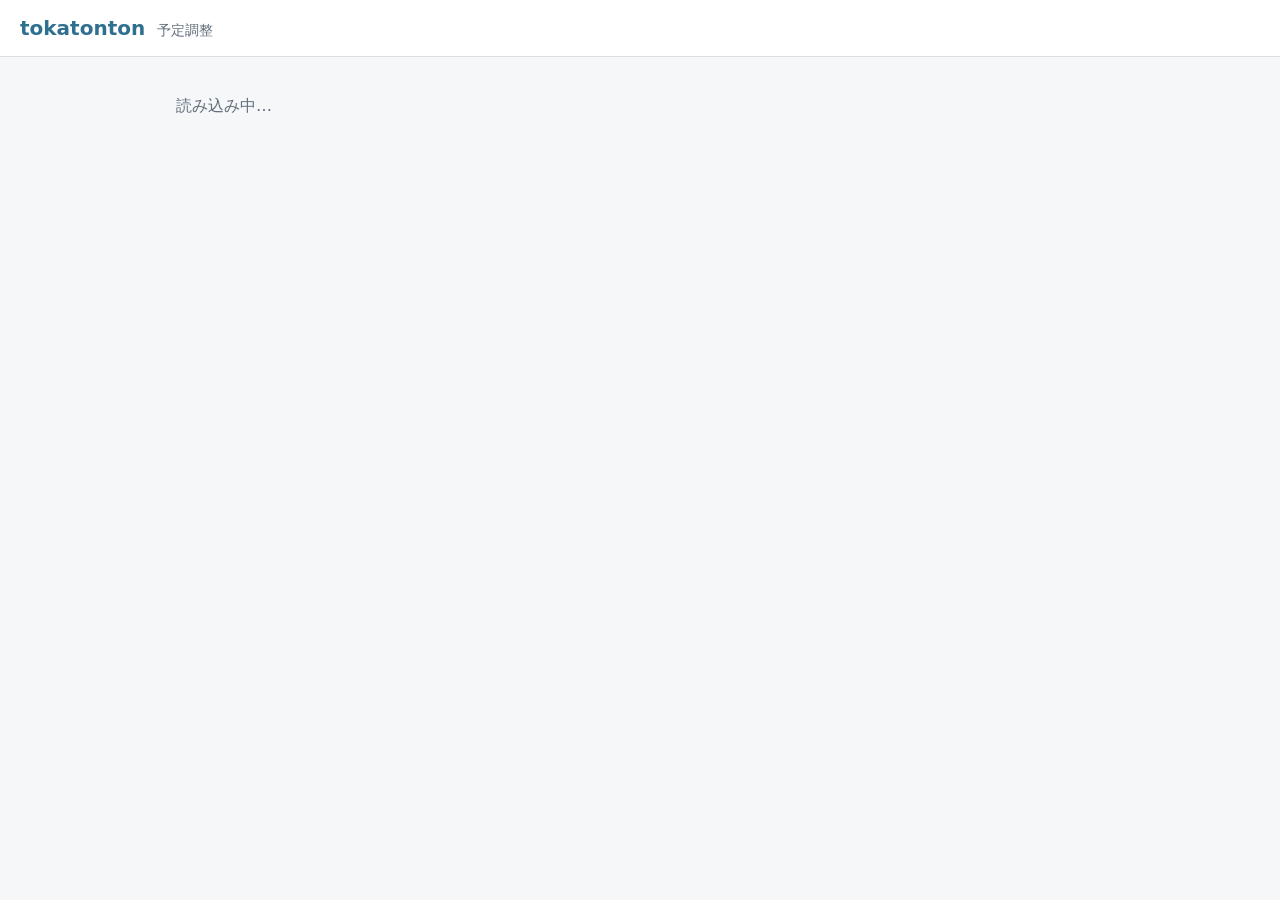
==== docs/event.html @ 14d239d1 "イベント画面（集計表・回答・幹事メニュー）を追加 Co-Authored-By: Claude Opus 5.5 <noreply@anthropic.com> Claude-Session: htt" ====
<!DOCTYPE html>
<html lang="ja">
<head>
  <meta charset="UTF-8">
  <meta name="viewport" content="width=device-width, initial-scale=1">
  <meta name="referrer" content="no-referrer">
  <title>tokatonton - 予定調整</title>
  <link rel="stylesheet" href="css/style.css">
  <script type="module" src="js/event.js"></script>
</head>
<body>
  <header class="site-header">
    <a class="site-title" href="index.html">tokatonton</a>
    <span class="site-subtitle">予定調整</span>
  </header>

  <main class="container">
    <div id="message"></div>
    <p id="loading" class="loading">読み込み中…</p>

    <div id="event-view" hidden>
      <section class="card">
        <h1 id="event-title"></h1>
        <p id="event-description" class="description"></p>
        <p id="event-deadline" class="deadline"></p>
        <div id="decided-banner" class="decided-banner" hidden></div>
      </section>

      <section id="admin-menu" class="card card-admin" hidden>
        <h2>幹事メニュー</h2>
        <p class="hint">この画面は幹事用 URL で開いています。幹事用 URL は他の人に教えないでください。</p>
        <div class="url-row">
          <input id="share-url" type="text" readonly aria-label="参加者に送る URL">
          <button id="copy-share" class="btn" type="button">参加者用 URL をコピー</button>
        </div>
        <div class="actions actions-left">
          <a id="edit-link" class="btn">イベントを編集</a>
          <button id="delete-event" class="btn btn-danger" type="button">イベントを削除</button>
        </div>
        <p class="hint">集計表の「確定」ボタンで日程を確定できます。</p>
      </section>

      <section class="card">
        <div class="section-header">
          <h2>回答状況</h2>
          <button id="new-response" class="btn btn-primary" type="button">回答する</button>
        </div>
        <div class="table-scroll">
          <table id="summary-table" class="summary-table"></table>
        </div>
        <p class="hint legend">○ 参加できる　△ 未定・調整すれば可　× 参加できない　参加者の名前を押すと回答を修正できます</p>
      </section>

      <section id="response-section" class="card" hidden>
        <h2 id="response-title">回答する</h2>
        <form id="response-form" novalidate>
          <div class="field">
            <label for="response-name">お名前 <span class="required">必須</span></label>
            <input id="response-name" type="text" maxlength="100" required>
          </div>

          <div class="field">
            <label>候補日時ごとの都合</label>
            <div id="answer-list" class="answer-list"></div>
          </div>

          <div class="field">
            <label for="response-comment">コメント</label>
            <textarea id="response-comment" rows="2" maxlength="1000"></textarea>
          </div>

          <div id="response-error" class="field-error" role="alert"></div>

          <div class="actions">
            <button id="delete-response" class="btn btn-danger" type="button" hidden>この回答を削除</button>
            <button id="cancel-response" class="btn btn-secondary" type="button">キャンセル</button>
            <button id="save-response" class="btn btn-primary" type="submit">回答を保存</button>
          </div>
        </form>
      </section>

      <section id="comment-section" class="card" hidden>
        <h2>コメント</h2>
        <ul id="comment-list" class="comment-list"></ul>
      </section>
    </div>
  </main>
</body>
</html>
---- docs/css/style.css ----
/* tokatonton のスタイル */

:root {
  --color-text: #1f2933;
  --color-muted: #616e7c;
  --color-border: #d9dee3;
  --color-bg: #f5f7f9;
  --color-card: #ffffff;
  --color-primary: #2f6f8f;
  --color-primary-dark: #245a74;
  --color-danger: #b42318;
  --color-yes: #1e7a4c;
  --color-yes-bg: #e6f4ec;
  --color-maybe: #9a6b00;
  --color-maybe-bg: #fdf3d7;
  --color-no: #7b8794;
  --color-no-bg: #eef1f4;
  --color-best-bg: #f0f9f3;
  --color-decided-bg: #e5f0f7;
  --radius: 8px;
}

* {
  box-sizing: border-box;
}

body {
  margin: 0;
  font-family: system-ui, -apple-system, "Hiragino Sans", "Noto Sans JP", "Yu Gothic UI", sans-serif;
  line-height: 1.6;
  color: var(--color-text);
  background: var(--color-bg);
}

h1 {
  margin: 0 0 16px;
  font-size: 1.4rem;
}

h2 {
  margin: 0 0 12px;
  font-size: 1.1rem;
}

a {
  color: var(--color-primary);
}

[hidden] {
  display: none !important;
}

/* --- レイアウト --- */

.site-header {
  display: flex;
  align-items: baseline;
  gap: 12px;
  padding: 12px 20px;
  background: var(--color-card);
  border-bottom: 1px solid var(--color-border);
}

.site-title {
  font-size: 1.25rem;
  font-weight: 700;
  color: var(--color-primary);
  text-decoration: none;
}

.site-subtitle {
  font-size: 0.9rem;
  color: var(--color-muted);
}

.container {
  max-width: 960px;
  margin: 0 auto;
  padding: 20px 16px 60px;
}

.card {
  margin-bottom: 20px;
  padding: 20px;
  background: var(--color-card);
  border: 1px solid var(--color-border);
  border-radius: var(--radius);
}

.card-admin {
  border-color: #b9d3e1;
  background: #f7fbfd;
}

.section-header {
  display: flex;
  align-items: center;
  justify-content: space-between;
  gap: 12px;
  margin-bottom: 12px;
}

.section-header h2 {
  margin: 0;
}

/* --- フォーム --- */

.field {
  margin-bottom: 20px;
}

.field > label {
  display: block;
  margin-bottom: 6px;
  font-weight: 600;
}

.required {
  margin-left: 4px;
  padding: 1px 6px;
  font-size: 0.75rem;
  font-weight: 400;
  color: #fff;
  background: var(--color-danger);
  border-radius: 4px;
}

input[type="text"],
input[type="date"],
input[type="time"],
textarea {
  width: 100%;
  padding: 8px 10px;
  font: inherit;
  color: inherit;
  background: #fff;
  border: 1px solid var(--color-border);
  border-radius: 6px;
}

input[type="date"],
input[type="time"] {
  width: auto;
}

input:focus,
textarea:focus,
button:focus-visible,
a:focus-visible {
  outline: 2px solid var(--color-primary);
  outline-offset: 1px;
}

.hint {
  margin: 4px 0;
  font-size: 0.85rem;
  color: var(--color-muted);
}

.field-error {
  margin: 8px 0;
  color: var(--color-danger);
  font-size: 0.9rem;
}

.field-error:empty {
  display: none;
}

/* --- ボタン --- */

.btn {
  display: inline-block;
  padding: 8px 16px;
  font: inherit;
  font-size: 0.95rem;
  color: var(--color-text);
  text-decoration: none;
  white-space: nowrap;
  cursor: pointer;
  background: #fff;
  border: 1px solid var(--color-border);
  border-radius: 6px;
}

.btn:hover {
  background: var(--color-bg);
}

.btn:disabled {
  opacity: 0.5;
  cursor: not-allowed;
}

.btn-primary {
  color: #fff;
  background: var(--color-primary);
  border-color: var(--color-primary);
}

.btn-primary:hover {
  background: var(--color-primary-dark);
}

.btn-secondary {
  color: var(--color-muted);
}

.btn-danger {
  color: var(--color-danger);
  border-color: #f0c4c0;
}

.btn-danger:hover {
  background: #fdf0ef;
}

.btn-small {
  padding: 2px 10px;
  font-size: 0.85rem;
}

.btn-icon {
  width: 32px;
  height: 32px;
  padding: 0;
  font-size: 1.2rem;
  line-height: 1;
  cursor: pointer;
  background: transparent;
  border: none;
  border-radius: 50%;
}

.btn-icon:hover {
  background: var(--color-bg);
}

.btn-link {
  padding: 0;
  font: inherit;
  color: var(--color-primary);
  text-decoration: underline;
  cursor: pointer;
  background: none;
  border: none;
}

.btn-link:disabled {
  color: inherit;
  text-decoration: none;
  cursor: default;
}

.actions {
  display: flex;
  flex-wrap: wrap;
  justify-content: flex-end;
  gap: 8px;
  margin-top: 16px;
}

.actions-left {
  justify-content: flex-start;
}

/* --- メッセージ --- */

.message {
  margin-bottom: 20px;
  padding: 12px 16px;
  border-radius: var(--radius);
}

.message-error {
  color: var(--color-danger);
  background: #fdf0ef;
  border: 1px solid #f0c4c0;
}

.message-info {
  background: var(--color-decided-bg);
  border: 1px solid #b9d3e1;
}

.loading {
  color: var(--color-muted);
}

/* --- 候補日時の入力部品 --- */

.candidate-editor {
  display: grid;
  grid-template-columns: minmax(280px, 1fr) minmax(220px, 1fr);
  gap: 24px;
}

.calendar {
  max-width: 340px;
}

.calendar-header {
  display: flex;
  align-items: center;
  justify-content: space-between;
  margin-bottom: 4px;
}

.calendar-title {
  font-weight: 600;
}

.calendar-grid {
  display: grid;
  grid-template-columns: repeat(7, 1fr);
  gap: 2px;
}

.calendar-weekday {
  font-size: 0.8rem;
  text-align: center;
  color: var(--color-muted);
}

.calendar-day {
  position: relative;
  aspect-ratio: 1;
  font: inherit;
  cursor: pointer;
  background: #fff;
  border: 1px solid transparent;
  border-radius: 6px;
}

.calendar-day:hover:not(:disabled) {
  background: var(--color-bg);
}

.calendar-day:disabled {
  color: #c4cbd2;
  cursor: default;
}

.calendar-day.is-today {
  border-color: var(--color-border);
}

.calendar-day.is-selected {
  color: #fff;
  background: var(--color-primary);
}

/* 候補がすでにある日は下に点を付ける */
.calendar-day.has-candidate::after {
  position: absolute;
  bottom: 3px;
  left: 50%;
  width: 5px;
  height: 5px;
  content: "";
  background: var(--color-yes);
  border-radius: 50%;
  transform: translateX(-50%);
}

.calendar-day.is-selected.has-candidate::after {
  background: #fff;
}

.weekday-0:not(.is-selected):not(:disabled) {
  color: #c0392b;
}

.weekday-6:not(.is-selected):not(:disabled) {
  color: #2471a3;
}

.time-range {
  display: flex;
  flex-wrap: wrap;
  align-items: center;
  gap: 8px;
}

.candidate-list ul {
  margin: 0;
  padding: 0;
  list-style: none;
}

.candidate-list li {
  display: flex;
  align-items: center;
  gap: 12px;
  padding: 4px 0;
  border-bottom: 1px solid var(--color-bg);
}

.candidate-list .candidate-date {
  min-width: 6.5em;
  font-weight: 600;
}

.candidate-list .btn-remove {
  margin-left: auto;
  color: var(--color-muted);
}

.empty {
  color: var(--color-muted);
}

/* --- URL の表示 --- */

.url-box {
  margin-bottom: 20px;
}

.url-box-admin h2 {
  color: var(--color-danger);
}

.url-row {
  display: flex;
  gap: 8px;
}

.url-row input {
  flex: 1;
  min-width: 0;
}

.history-list {
  margin: 0;
  padding-left: 20px;
}

.history-list li {
  margin-bottom: 4px;
}

.history-list .btn-link {
  margin-left: 12px;
  font-size: 0.85rem;
  color: var(--color-muted);
}

/* --- イベント画面 --- */

.description {
  margin: 0 0 8px;
  white-space: pre-wrap;
}

.description:empty {
  display: none;
}

.deadline {
  margin: 0;
  font-size: 0.9rem;
  color: var(--color-muted);
}

.deadline.is-closed {
  font-weight: 600;
  color: var(--color-danger);
}

.decided-banner {
  display: flex;
  flex-wrap: wrap;
  align-items: center;
  gap: 12px;
  margin-top: 12px;
  padding: 12px 16px;
  font-size: 1.1rem;
  background: var(--color-decided-bg);
  border-radius: var(--radius);
}

.decided-label {
  padding: 2px 10px;
  font-size: 0.85rem;
  color: #fff;
  background: var(--color-primary);
  border-radius: 4px;
}

/* --- 集計表 --- */

.table-scroll {
  overflow-x: auto;
}

.summary-table {
  border-collapse: collapse;
  white-space: nowrap;
}

.summary-table th,
.summary-table td {
  padding: 6px 10px;
  text-align: center;
  border: 1px solid var(--color-border);
}

.summary-table thead th {
  font-size: 0.9rem;
  background: var(--color-bg);
}

.summary-table .col-date {
  position: sticky;
  left: 0;
  z-index: 1;
  text-align: left;
  background: var(--color-card);
}

.summary-table thead .col-date {
  background: var(--color-bg);
}

.summary-table .col-count {
  min-width: 2.5em;
  font-weight: 600;
}

.count-yes {
  color: var(--color-yes);
}

.count-maybe {
  color: var(--color-maybe);
}

.count-no {
  color: var(--color-no);
}

.summary-table .col-person {
  max-width: 8em;
  overflow: hidden;
  text-overflow: ellipsis;
}

.summary-table tr.is-best td,
.summary-table tr.is-best .col-date {
  background: var(--color-best-bg);
}

.summary-table tr.is-decided td,
.summary-table tr.is-decided .col-date {
  background: var(--color-decided-bg);
}

.summary-table .candidate-date {
  font-weight: 600;
}

.answer {
  font-size: 1.1rem;
}

.answer-yes {
  color: var(--color-yes);
}

.answer-maybe {
  color: var(--color-maybe);
}

.answer-no {
  color: var(--color-no);
}

.answer-none {
  color: #c4cbd2;
}

.badge {
  margin-left: 8px;
  padding: 1px 8px;
  font-size: 0.75rem;
  color: #fff;
  background: var(--color-primary);
  border-radius: 4px;
}

.legend {
  margin-top: 8px;
}

/* --- 回答フォーム --- */

.answer-bulk {
  display: flex;
  flex-wrap: wrap;
  align-items: center;
  gap: 6px;
  margin-bottom: 8px;
}

.answer-row {
  display: flex;
  flex-wrap: wrap;
  align-items: center;
  justify-content: space-between;
  gap: 8px;
  padding: 8px 0;
  border-bottom: 1px solid var(--color-bg);
}

.answer-choices {
  display: flex;
  gap: 6px;
}

.choice {
  width: 48px;
  height: 40px;
  font: inherit;
  font-size: 1.2rem;
  color: var(--color-muted);
  cursor: pointer;
  background: #fff;
  border: 1px solid var(--color-border);
  border-radius: 6px;
}

.choice-yes[aria-pressed="true"] {
  color: var(--color-yes);
  background: var(--color-yes-bg);
  border-color: var(--color-yes);
}

.choice-maybe[aria-pressed="true"] {
  color: var(--color-maybe);
  background: var(--color-maybe-bg);
  border-color: var(--color-maybe);
}

.choice-no[aria-pressed="true"] {
  color: #4b5563;
  background: var(--color-no-bg);
  border-color: var(--color-no);
}

/* --- コメント --- */

.comment-list {
  margin: 0;
  padding: 0;
  list-style: none;
}

.comment-list li {
  padding: 8px 0;
  border-bottom: 1px solid var(--color-bg);
}

.comment-name {
  font-weight: 600;
}

.comment-text {
  margin: 2px 0 0;
  white-space: pre-wrap;
}

/* --- スマホ --- */

@media (max-width: 640px) {
  .candidate-editor {
    grid-template-columns: 1fr;
  }

  .calendar {
    max-width: none;
  }

  .card {
    padding: 16px;
  }

  .url-row {
    flex-direction: column;
  }
}
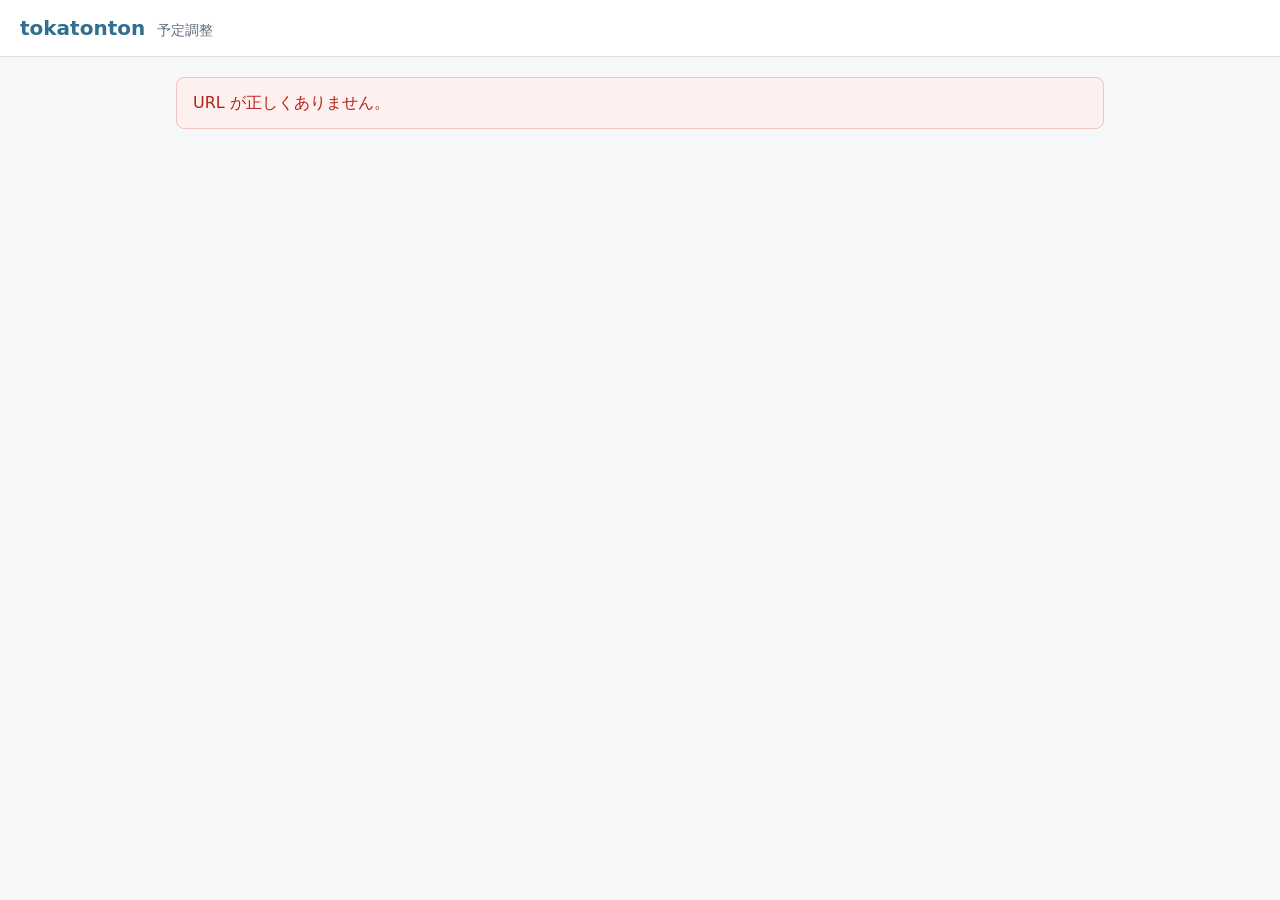
==== commit 200f394f: "イベント画面をマス目での集計・回答・確定に変更 Co-Authored-By: Claude Opus 5.5 <noreply@anthropic.com> Claude-Session: http" ====
--- a/docs/event.html
+++ b/docs/event.html
@@ -34,10 +34,11 @@
           <button id="copy-share" class="btn" type="button">参加者用 URL をコピー</button>
         </div>
         <div class="actions actions-left">
+          <button id="decide-start" class="btn btn-primary" type="button">日程を確定する</button>
+          <button id="decide-cancel" class="btn" type="button" hidden>確定を取り消す</button>
           <a id="edit-link" class="btn">イベントを編集</a>
           <button id="delete-event" class="btn btn-danger" type="button">イベントを削除</button>
         </div>
-        <p class="hint">集計表の「確定」ボタンで日程を確定できます。</p>
       </section>
 
       <section class="card">
@@ -45,10 +46,28 @@
           <h2>回答状況</h2>
           <button id="new-response" class="btn btn-primary" type="button">回答する</button>
         </div>
-        <div class="table-scroll">
-          <table id="summary-table" class="summary-table"></table>
+
+        <div id="participants" class="participants"></div>
+
+        <div id="decide-bar" class="decide-bar" hidden>
+          <p id="decide-text"></p>
+          <div class="actions actions-left">
+            <button id="decide-confirm" class="btn btn-primary" type="button" hidden>この日時で確定</button>
+            <button id="decide-exit" class="btn" type="button">やめる</button>
+          </div>
         </div>
-        <p class="hint legend">○ 参加できる　△ 未定・調整すれば可　× 参加できない　参加者の名前を押すと回答を修正できます</p>
+
+        <div class="summary-layout">
+          <div id="summary-grid"></div>
+          <div id="slot-detail" class="slot-detail">
+            <p class="hint">マスにカーソルを乗せる（スマホではタップする）と、その時間に参加できる人が表示されます。</p>
+          </div>
+        </div>
+
+        <p class="hint legend">
+          マスの数字は ○ の人数です。色が濃いほど参加できる人が多く、
+          <span class="legend-best">太枠</span> は ○ が最も多い時間です。
+        </p>
       </section>
 
       <section id="response-section" class="card" hidden>
@@ -60,8 +79,15 @@
           </div>
 
           <div class="field">
-            <label>候補日時ごとの都合</label>
-            <div id="answer-list" class="answer-list"></div>
+            <label>都合のよい時間</label>
+            <div class="brush-bar">
+              <span class="hint">塗る記号:</span>
+              <div id="brushes" class="brushes" role="radiogroup" aria-label="塗る記号"></div>
+              <button id="fill-rest" class="btn btn-small" type="button">未入力のマスを×にする</button>
+              <button id="clear-answers" class="btn btn-small" type="button">すべて消す</button>
+            </div>
+            <p class="hint">記号を選んでマスをなぞると塗れます。同じ記号のマスからなぞると消えます。灰色のマスは候補外です。</p>
+            <div id="answer-grid"></div>
           </div>
 
           <div class="field">
--- a/docs/css/style.css
+++ b/docs/css/style.css
@@ -288,16 +288,21 @@
   color: var(--color-muted);
 }
 
-/* --- 候補日時の入力部品 --- */
-
-.candidate-editor {
+/* --- 候補のマスを選ぶ部品（幹事） --- */
+
+.slot-editor {
   display: grid;
-  grid-template-columns: minmax(280px, 1fr) minmax(220px, 1fr);
+  grid-template-columns: 300px minmax(0, 1fr);
   gap: 24px;
+  align-items: start;
+}
+
+.slot-editor-step > .hint:not(:first-child) {
+  margin-top: 16px;
 }
 
 .calendar {
-  max-width: 340px;
+  max-width: 300px;
 }
 
 .calendar-header {
@@ -324,7 +329,6 @@
 }
 
 .calendar-day {
-  position: relative;
   aspect-ratio: 1;
   font: inherit;
   cursor: pointer;
@@ -351,23 +355,6 @@
   background: var(--color-primary);
 }
 
-/* 候補がすでにある日は下に点を付ける */
-.calendar-day.has-candidate::after {
-  position: absolute;
-  bottom: 3px;
-  left: 50%;
-  width: 5px;
-  height: 5px;
-  content: "";
-  background: var(--color-yes);
-  border-radius: 50%;
-  transform: translateX(-50%);
-}
-
-.calendar-day.is-selected.has-candidate::after {
-  background: #fff;
-}
-
 .weekday-0:not(.is-selected):not(:disabled) {
   color: #c0392b;
 }
@@ -383,28 +370,27 @@
   gap: 8px;
 }
 
-.candidate-list ul {
-  margin: 0;
-  padding: 0;
-  list-style: none;
-}
-
-.candidate-list li {
-  display: flex;
-  align-items: center;
-  gap: 12px;
-  padding: 4px 0;
-  border-bottom: 1px solid var(--color-bg);
-}
-
-.candidate-list .candidate-date {
-  min-width: 6.5em;
-  font-weight: 600;
-}
-
-.candidate-list .btn-remove {
-  margin-left: auto;
-  color: var(--color-muted);
+select {
+  padding: 6px 8px;
+  font: inherit;
+  color: inherit;
+  background: #fff;
+  border: 1px solid var(--color-border);
+  border-radius: 6px;
+}
+
+.slot-editor .actions {
+  margin: 0 0 8px;
+}
+
+.slot-summary {
+  margin-top: 8px;
+}
+
+.range-list {
+  margin: 4px 0;
+  padding-left: 20px;
+  font-size: 0.9rem;
 }
 
 .empty {
@@ -488,132 +474,255 @@
   border-radius: 4px;
 }
 
-/* --- 集計表 --- */
-
-.table-scroll {
-  overflow-x: auto;
-}
-
-.summary-table {
-  border-collapse: collapse;
+/* --- マス目（共通） --- */
+
+.slot-grid-scroll {
+  max-height: 70vh;
+  overflow: auto;
+  border: 1px solid var(--color-border);
+  border-radius: 6px;
+}
+
+.slot-grid {
+  border-collapse: separate;
+  border-spacing: 0;
+  user-select: none;
+  -webkit-user-select: none;
+  -webkit-tap-highlight-color: transparent;
+}
+
+/* なぞる操作を受け付けている間は、マスの上でスクロールしない（スマホで指でなぞれるように） */
+.slot-grid.is-paintable td {
+  touch-action: none;
+}
+
+.slot-grid th {
+  font-weight: 400;
+  background: var(--color-bg);
+}
+
+/* 日付の見出しと時刻の列は、スクロールしても見えるように固定する */
+.slot-grid thead th {
+  position: sticky;
+  top: 0;
+  z-index: 2;
+  min-width: 64px;
+  padding: 4px 6px;
+  font-size: 0.85rem;
+  font-weight: 600;
   white-space: nowrap;
-}
-
-.summary-table th,
-.summary-table td {
-  padding: 6px 10px;
-  text-align: center;
-  border: 1px solid var(--color-border);
-}
-
-.summary-table thead th {
-  font-size: 0.9rem;
-  background: var(--color-bg);
-}
-
-.summary-table .col-date {
+  border-bottom: 1px solid var(--color-border);
+}
+
+.slot-grid .slot-time {
   position: sticky;
   left: 0;
   z-index: 1;
-  text-align: left;
-  background: var(--color-card);
-}
-
-.summary-table thead .col-date {
-  background: var(--color-bg);
-}
-
-.summary-table .col-count {
-  min-width: 2.5em;
+  min-width: 52px;
+  padding: 0 6px;
+  font-size: 0.75rem;
+  color: var(--color-muted);
+  text-align: right;
+  vertical-align: top;
+  border-right: 1px solid var(--color-border);
+}
+
+.slot-grid .slot-corner {
+  left: 0;
+  z-index: 3;
+}
+
+.slot-grid td {
+  height: 22px;
+  padding: 0;
+  font-size: 0.8rem;
+  line-height: 22px;
+  text-align: center;
+  border-right: 1px solid #e6eaee;
+  border-bottom: 1px dotted #e6eaee;
+}
+
+/* 正時の境目の線は少し濃くする */
+.slot-grid tr.is-half td,
+.slot-grid tr.is-half th {
+  border-bottom: 1px solid #d9dee3;
+}
+
+.slot-grid.is-paintable td.is-slot,
+.slot-grid.is-paintable td.is-blank,
+.slot-grid.is-paintable td.is-candidate {
+  cursor: pointer;
+}
+
+/* 候補外のマス */
+.slot-grid td.is-off {
+  background: repeating-linear-gradient(45deg, #f3f5f7, #f3f5f7 4px, #eceff2 4px, #eceff2 8px);
+}
+
+/* 幹事が候補を塗るマス */
+.slot-grid td.is-blank {
+  background: #fff;
+}
+
+.slot-grid td.is-candidate {
+  background: #9cc3d8;
+}
+
+/* 参加者が回答を塗るマス */
+.slot-grid td.answer-none {
+  background: #fff;
+}
+
+.slot-grid td.answer-yes {
+  color: var(--color-yes);
+  font-weight: 700;
+  background: #b7e0c7;
+}
+
+.slot-grid td.answer-maybe {
+  color: var(--color-maybe);
+  font-weight: 700;
+  background: #f6e3a6;
+}
+
+.slot-grid td.answer-no {
+  color: #6b7280;
+  background: #dde2e7;
+}
+
+/* 回答状況: ○ が多いほど濃い緑（--level は 0〜1） */
+.slot-grid td.heat {
   font-weight: 600;
-}
-
-.count-yes {
-  color: var(--color-yes);
-}
-
-.count-maybe {
-  color: var(--color-maybe);
-}
-
-.count-no {
-  color: var(--color-no);
-}
-
-.summary-table .col-person {
-  max-width: 8em;
-  overflow: hidden;
-  text-overflow: ellipsis;
-}
-
-.summary-table tr.is-best td,
-.summary-table tr.is-best .col-date {
-  background: var(--color-best-bg);
-}
-
-.summary-table tr.is-decided td,
-.summary-table tr.is-decided .col-date {
-  background: var(--color-decided-bg);
-}
-
-.summary-table .candidate-date {
-  font-weight: 600;
-}
-
-.answer {
-  font-size: 1.1rem;
-}
-
-.answer-yes {
-  color: var(--color-yes);
-}
-
-.answer-maybe {
-  color: var(--color-maybe);
-}
-
-.answer-no {
-  color: var(--color-no);
-}
-
-.answer-none {
-  color: #c4cbd2;
-}
-
-.badge {
-  margin-left: 8px;
-  padding: 1px 8px;
-  font-size: 0.75rem;
-  color: #fff;
-  background: var(--color-primary);
-  border-radius: 4px;
-}
-
-.legend {
-  margin-top: 8px;
-}
-
-/* --- 回答フォーム --- */
-
-.answer-bulk {
+  color: #134e32;
+  background: color-mix(in srgb, #2e9d63 calc(var(--level, 0) * 85%), #fff);
+}
+
+.slot-grid td.is-best {
+  outline: 2px solid #134e32;
+  outline-offset: -2px;
+}
+
+.slot-grid td.is-decided {
+  outline: 3px solid var(--color-primary);
+  outline-offset: -3px;
+}
+
+.slot-grid td.is-picking {
+  background: #f5b971;
+}
+
+/* --- 回答状況 --- */
+
+.participants {
   display: flex;
   flex-wrap: wrap;
   align-items: center;
   gap: 6px;
-  margin-bottom: 8px;
-}
-
-.answer-row {
+  margin-bottom: 12px;
+}
+
+.participant {
+  padding: 2px 12px;
+  font: inherit;
+  font-size: 0.9rem;
+  color: var(--color-primary);
+  cursor: pointer;
+  background: #fff;
+  border: 1px solid #b9d3e1;
+  border-radius: 999px;
+}
+
+.participant:hover:not(:disabled) {
+  background: var(--color-decided-bg);
+}
+
+.participant:disabled {
+  color: var(--color-text);
+  cursor: default;
+}
+
+.summary-layout {
+  display: grid;
+  grid-template-columns: minmax(0, auto) minmax(200px, 1fr);
+  gap: 16px;
+  align-items: start;
+}
+
+.slot-detail {
+  position: sticky;
+  top: 12px;
+  padding: 12px;
+  font-size: 0.9rem;
+  background: var(--color-bg);
+  border-radius: 6px;
+}
+
+.slot-detail-title {
+  margin: 0 0 8px;
+  font-weight: 600;
+}
+
+.slot-detail dl {
+  margin: 0;
+}
+
+.slot-detail dt {
+  font-weight: 600;
+}
+
+.slot-detail dd {
+  margin: 0 0 6px;
+}
+
+.answer-yes {
+  color: var(--color-yes);
+}
+
+.answer-maybe {
+  color: var(--color-maybe);
+}
+
+.answer-no,
+.answer-none {
+  color: var(--color-no);
+}
+
+.decide-bar {
+  margin-bottom: 12px;
+  padding: 12px 16px;
+  background: #fdf1e3;
+  border: 1px solid #f5b971;
+  border-radius: 6px;
+}
+
+.decide-bar p {
+  margin: 0;
+  font-weight: 600;
+}
+
+.decide-bar .actions {
+  margin-top: 8px;
+}
+
+.legend {
+  margin-top: 8px;
+}
+
+.legend-best {
+  padding: 0 4px;
+  border: 2px solid #134e32;
+}
+
+/* --- 回答フォーム --- */
+
+.brush-bar {
   display: flex;
   flex-wrap: wrap;
   align-items: center;
-  justify-content: space-between;
   gap: 8px;
-  padding: 8px 0;
-  border-bottom: 1px solid var(--color-bg);
-}
-
-.answer-choices {
+}
+
+.brushes {
   display: flex;
   gap: 6px;
 }
@@ -630,22 +739,26 @@
   border-radius: 6px;
 }
 
-.choice-yes[aria-pressed="true"] {
+.choice-yes[aria-checked="true"] {
   color: var(--color-yes);
   background: var(--color-yes-bg);
-  border-color: var(--color-yes);
-}
-
-.choice-maybe[aria-pressed="true"] {
+  border: 2px solid var(--color-yes);
+}
+
+.choice-maybe[aria-checked="true"] {
   color: var(--color-maybe);
   background: var(--color-maybe-bg);
-  border-color: var(--color-maybe);
-}
-
-.choice-no[aria-pressed="true"] {
+  border: 2px solid var(--color-maybe);
+}
+
+.choice-no[aria-checked="true"] {
   color: #4b5563;
   background: var(--color-no-bg);
-  border-color: var(--color-no);
+  border: 2px solid var(--color-no);
+}
+
+#answer-grid {
+  margin-top: 8px;
 }
 
 /* --- コメント --- */
@@ -672,8 +785,9 @@
 
 /* --- スマホ --- */
 
-@media (max-width: 640px) {
-  .candidate-editor {
+@media (max-width: 760px) {
+  .slot-editor,
+  .summary-layout {
     grid-template-columns: 1fr;
   }
 
@@ -681,6 +795,12 @@
     max-width: none;
   }
 
+  .slot-detail {
+    position: static;
+  }
+}
+
+@media (max-width: 640px) {
   .card {
     padding: 16px;
   }
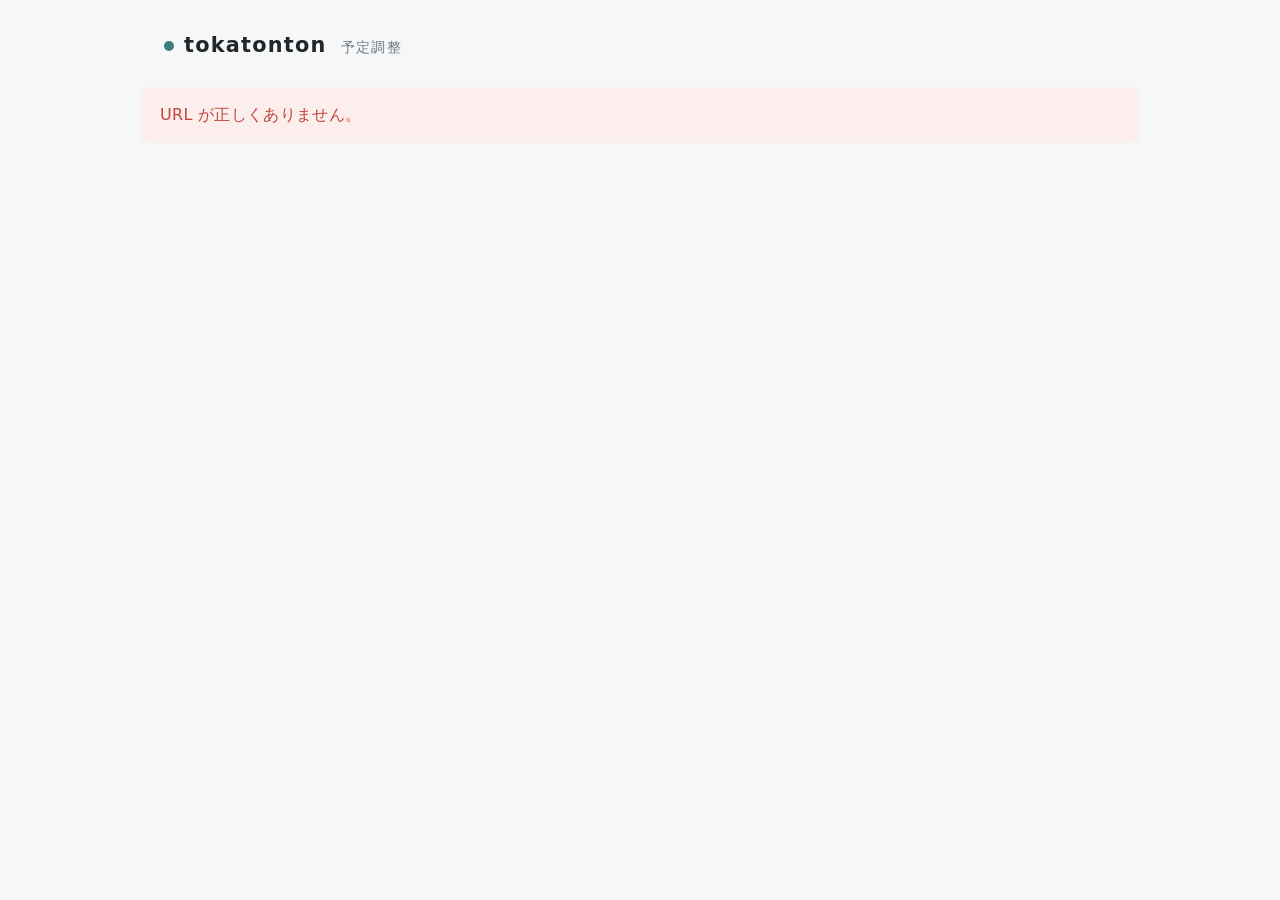
==== commit f23763f6: "回答状況のカードに広い表示用のクラスを付けた Co-Authored-By: Claude Opus 5.5 <noreply@anthropic.com> Claude-Session: https" ====
--- a/docs/event.html
+++ b/docs/event.html
@@ -41,9 +41,13 @@
         </div>
       </section>
 
-      <section class="card">
+      <section class="card card-wide">
         <div class="section-header">
           <h2>回答状況</h2>
+          <div class="view-switch" role="group" aria-label="表示の切り替え">
+            <button id="show-grid" class="view-switch-button" type="button" aria-pressed="true">マス目</button>
+            <button id="show-table" class="view-switch-button" type="button" aria-pressed="false">一覧表</button>
+          </div>
           <button id="new-response" class="btn btn-primary" type="button">回答する</button>
         </div>
 
@@ -57,17 +61,31 @@
           </div>
         </div>
 
-        <div class="summary-layout">
-          <div id="summary-grid"></div>
-          <div id="slot-detail" class="slot-detail">
-            <p class="hint">マスにカーソルを乗せる（スマホではタップする）と、その時間に参加できる人が表示されます。</p>
+        <div id="view-grid">
+          <div class="summary-layout">
+            <div id="summary-grid"></div>
+            <div id="slot-detail" class="slot-detail">
+              <p class="hint">マスにカーソルを乗せる（スマホではタップする）と、その時間に ○ / △ / × を付けた人が表示されます。</p>
+            </div>
           </div>
+
+          <p class="hint legend">
+            マスの数字は ○ の人数です。色が濃いほど ○ の人が多く、
+            <span class="legend-best">太枠</span> は ○ が最も多い時間です。
+          </p>
         </div>
 
-        <p class="hint legend">
-          マスの数字は ○ の人数です。色が濃いほど参加できる人が多く、
-          <span class="legend-best">太枠</span> は ○ が最も多い時間です。
-        </p>
+        <div id="view-table" hidden>
+          <div class="actions actions-left table-tools">
+            <button id="swap-table" class="btn btn-small" type="button">⇄ 行と列を入れ替え</button>
+          </div>
+          <div class="table-scroll">
+            <table id="answer-table" class="answer-table"></table>
+          </div>
+          <p class="hint legend">
+            − は未回答です。緑は ○ が最も多い時間、青は確定した時間、★ は重視する人全員が ○ の時間です。
+          </p>
+        </div>
       </section>
 
       <section id="response-section" class="card" hidden>
@@ -92,7 +110,9 @@
 
           <div class="field">
             <label for="response-comment">コメント</label>
-            <textarea id="response-comment" rows="2" maxlength="1000"></textarea>
+            <textarea id="response-comment" rows="2" maxlength="1000"
+                      placeholder="例: △ は「未定」の意味です／11/5 は午前なら確実です"></textarea>
+            <p class="hint">△ の意味（未定、調整すれば可など）や補足があれば書いてください。</p>
           </div>
 
           <div id="response-error" class="field-error" role="alert"></div>
--- a/docs/css/style.css
+++ b/docs/css/style.css
@@ -1,23 +1,30 @@
-/* tokatonton のスタイル */
+/* tokatonton のスタイル（白基調・余白広め・くすみ青緑のアクセント） */
 
 :root {
-  --color-text: #1f2933;
-  --color-muted: #616e7c;
-  --color-border: #d9dee3;
-  --color-bg: #f5f7f9;
+  --color-text: #222629;
+  --color-muted: #6f777c;
+  --color-border: #e4e7ea;
+  --color-line: #eef0f2;
+  --color-bg: #f6f7f8;
   --color-card: #ffffff;
-  --color-primary: #2f6f8f;
-  --color-primary-dark: #245a74;
-  --color-danger: #b42318;
-  --color-yes: #1e7a4c;
-  --color-yes-bg: #e6f4ec;
-  --color-maybe: #9a6b00;
-  --color-maybe-bg: #fdf3d7;
-  --color-no: #7b8794;
-  --color-no-bg: #eef1f4;
-  --color-best-bg: #f0f9f3;
-  --color-decided-bg: #e5f0f7;
-  --radius: 8px;
+  --color-primary: #3d7c80;
+  --color-primary-dark: #2f6467;
+  --color-primary-soft: #e8f1f1;
+  --color-danger: #c0473b;
+  --color-danger-soft: #fbeeec;
+  --color-yes: #4c8a5b;
+  --color-yes-bg: #e3efe5;
+  --color-maybe: #a87d22;
+  --color-maybe-bg: #f6ecd2;
+  --color-no: #8a9297;
+  --color-no-bg: #eceef0;
+  --color-best-bg: #eef5ef;
+  --color-decided-bg: #e6f0f0;
+  --color-focus: #c99a3b;
+  --radius: 16px;
+  --radius-small: 10px;
+  --shadow: 0 1px 2px rgba(34, 38, 41, 0.04), 0 8px 24px rgba(34, 38, 41, 0.05);
+  --focus-ring: 0 0 0 3px rgba(61, 124, 128, 0.18);
 }
 
 * {
@@ -26,20 +33,25 @@
 
 body {
   margin: 0;
-  font-family: system-ui, -apple-system, "Hiragino Sans", "Noto Sans JP", "Yu Gothic UI", sans-serif;
-  line-height: 1.6;
+  font-family: system-ui, -apple-system, "Hiragino Sans", "Noto Sans JP", "Yu Gothic UI", "Meiryo", sans-serif;
+  line-height: 1.7;
+  letter-spacing: 0.02em;
   color: var(--color-text);
   background: var(--color-bg);
+  -webkit-font-smoothing: antialiased;
 }
 
 h1 {
+  margin: 0 0 12px;
+  font-size: 1.5rem;
+  font-weight: 600;
+  line-height: 1.4;
+}
+
+h2 {
   margin: 0 0 16px;
-  font-size: 1.4rem;
-}
-
-h2 {
-  margin: 0 0 12px;
-  font-size: 1.1rem;
+  font-size: 1.05rem;
+  font-weight: 600;
 }
 
 a {
@@ -55,49 +67,81 @@
 .site-header {
   display: flex;
   align-items: baseline;
-  gap: 12px;
-  padding: 12px 20px;
+  gap: 14px;
+  max-width: 1000px;
+  margin: 0 auto;
+  padding: 28px 24px 8px;
+}
+
+.site-title {
+  font-size: 1.3rem;
+  font-weight: 600;
+  letter-spacing: 0.06em;
+  color: var(--color-text);
+  text-decoration: none;
+}
+
+/* ロゴの頭に小さな丸（アクセント色）を付ける */
+.site-title::before {
+  display: inline-block;
+  width: 10px;
+  height: 10px;
+  margin-right: 10px;
+  content: "";
+  vertical-align: 1px;
+  background: var(--color-primary);
+  border-radius: 50%;
+}
+
+.site-subtitle {
+  font-size: 0.85rem;
+  letter-spacing: 0.1em;
+  color: var(--color-muted);
+}
+
+/* ページ全体の幅は制限せず、カードごとに幅を決める */
+.container {
+  margin: 0 auto;
+  padding: 16px 24px 80px;
+}
+
+/* 文章やフォームは読みやすい幅（1000px）に収める */
+.card,
+.message,
+.loading {
+  max-width: 1000px;
+  margin-right: auto;
+  margin-left: auto;
+}
+
+.card {
+  margin-bottom: 24px;
+  padding: 32px;
   background: var(--color-card);
-  border-bottom: 1px solid var(--color-border);
-}
-
-.site-title {
-  font-size: 1.25rem;
-  font-weight: 700;
-  color: var(--color-primary);
-  text-decoration: none;
-}
-
-.site-subtitle {
-  font-size: 0.9rem;
-  color: var(--color-muted);
-}
-
-.container {
-  max-width: 960px;
-  margin: 0 auto;
-  padding: 20px 16px 60px;
-}
-
-.card {
-  margin-bottom: 20px;
-  padding: 20px;
-  background: var(--color-card);
-  border: 1px solid var(--color-border);
   border-radius: var(--radius);
+  box-shadow: var(--shadow);
+}
+
+/* 回答状況のカード: 中身（マス目・一覧表）の幅に合わせて、ブラウザの幅いっぱいまで広がる */
+.card.card-wide {
+  width: fit-content;
+  min-width: min(1000px, 100%);
+  max-width: 100%;
 }
 
 .card-admin {
-  border-color: #b9d3e1;
-  background: #f7fbfd;
+  background: #f3f8f8;
+  box-shadow: none;
+  border: 1px solid #d6e6e6;
 }
 
 .section-header {
   display: flex;
+  flex-wrap: wrap;
   align-items: center;
   justify-content: space-between;
   gap: 12px;
-  margin-bottom: 12px;
+  margin-bottom: 16px;
 }
 
 .section-header h2 {
@@ -107,36 +151,39 @@
 /* --- フォーム --- */
 
 .field {
-  margin-bottom: 20px;
+  margin-bottom: 28px;
 }
 
 .field > label {
   display: block;
-  margin-bottom: 6px;
+  margin-bottom: 8px;
+  font-size: 0.95rem;
   font-weight: 600;
 }
 
 .required {
-  margin-left: 4px;
-  padding: 1px 6px;
-  font-size: 0.75rem;
-  font-weight: 400;
-  color: #fff;
-  background: var(--color-danger);
-  border-radius: 4px;
+  margin-left: 6px;
+  padding: 1px 8px;
+  font-size: 0.7rem;
+  font-weight: 500;
+  color: var(--color-danger);
+  background: var(--color-danger-soft);
+  border-radius: 999px;
 }
 
 input[type="text"],
+input[type="password"],
 input[type="date"],
 input[type="time"],
 textarea {
   width: 100%;
-  padding: 8px 10px;
+  padding: 10px 14px;
   font: inherit;
   color: inherit;
   background: #fff;
   border: 1px solid var(--color-border);
-  border-radius: 6px;
+  border-radius: var(--radius-small);
+  transition: border-color 0.15s, box-shadow 0.15s;
 }
 
 input[type="date"],
@@ -144,17 +191,32 @@
   width: auto;
 }
 
+input[type="checkbox"] {
+  accent-color: var(--color-primary);
+}
+
+input::placeholder,
+textarea::placeholder {
+  color: #a8afb3;
+}
+
 input:focus,
 textarea:focus,
+select:focus {
+  border-color: var(--color-primary);
+  outline: none;
+  box-shadow: var(--focus-ring);
+}
+
 button:focus-visible,
 a:focus-visible {
-  outline: 2px solid var(--color-primary);
-  outline-offset: 1px;
+  outline: none;
+  box-shadow: var(--focus-ring);
 }
 
 .hint {
-  margin: 4px 0;
-  font-size: 0.85rem;
+  margin: 6px 0;
+  font-size: 0.83rem;
   color: var(--color-muted);
 }
 
@@ -168,23 +230,25 @@
   display: none;
 }
 
-/* --- ボタン --- */
+/* --- ボタン（丸いピル型） --- */
 
 .btn {
   display: inline-block;
-  padding: 8px 16px;
+  padding: 9px 22px;
   font: inherit;
-  font-size: 0.95rem;
+  font-size: 0.92rem;
   color: var(--color-text);
   text-decoration: none;
   white-space: nowrap;
   cursor: pointer;
   background: #fff;
   border: 1px solid var(--color-border);
-  border-radius: 6px;
+  border-radius: 999px;
+  transition: background 0.15s, border-color 0.15s, color 0.15s;
 }
 
 .btn:hover {
+  border-color: #cfd4d8;
   background: var(--color-bg);
 }
 
@@ -201,32 +265,36 @@
 
 .btn-primary:hover {
   background: var(--color-primary-dark);
+  border-color: var(--color-primary-dark);
 }
 
 .btn-secondary {
   color: var(--color-muted);
+  background: transparent;
 }
 
 .btn-danger {
   color: var(--color-danger);
-  border-color: #f0c4c0;
+  border-color: #efd0cc;
 }
 
 .btn-danger:hover {
-  background: #fdf0ef;
+  background: var(--color-danger-soft);
+  border-color: #e6b9b3;
 }
 
 .btn-small {
-  padding: 2px 10px;
-  font-size: 0.85rem;
+  padding: 4px 14px;
+  font-size: 0.82rem;
 }
 
 .btn-icon {
-  width: 32px;
-  height: 32px;
+  width: 34px;
+  height: 34px;
   padding: 0;
   font-size: 1.2rem;
   line-height: 1;
+  color: var(--color-muted);
   cursor: pointer;
   background: transparent;
   border: none;
@@ -234,6 +302,7 @@
 }
 
 .btn-icon:hover {
+  color: var(--color-text);
   background: var(--color-bg);
 }
 
@@ -241,15 +310,18 @@
   padding: 0;
   font: inherit;
   color: var(--color-primary);
-  text-decoration: underline;
+  text-decoration: none;
   cursor: pointer;
   background: none;
   border: none;
 }
 
+.btn-link:hover:not(:disabled) {
+  text-decoration: underline;
+}
+
 .btn-link:disabled {
   color: inherit;
-  text-decoration: none;
   cursor: default;
 }
 
@@ -257,8 +329,8 @@
   display: flex;
   flex-wrap: wrap;
   justify-content: flex-end;
-  gap: 8px;
-  margin-top: 16px;
+  gap: 10px;
+  margin-top: 20px;
 }
 
 .actions-left {
@@ -268,20 +340,18 @@
 /* --- メッセージ --- */
 
 .message {
-  margin-bottom: 20px;
-  padding: 12px 16px;
-  border-radius: var(--radius);
+  margin-bottom: 24px;
+  padding: 14px 20px;
+  border-radius: var(--radius-small);
 }
 
 .message-error {
   color: var(--color-danger);
-  background: #fdf0ef;
-  border: 1px solid #f0c4c0;
+  background: var(--color-danger-soft);
 }
 
 .message-info {
   background: var(--color-decided-bg);
-  border: 1px solid #b9d3e1;
 }
 
 .loading {
@@ -331,10 +401,12 @@
 .calendar-day {
   aspect-ratio: 1;
   font: inherit;
+  font-size: 0.92rem;
   cursor: pointer;
-  background: #fff;
+  background: transparent;
   border: 1px solid transparent;
-  border-radius: 6px;
+  border-radius: 50%;
+  transition: background 0.15s;
 }
 
 .calendar-day:hover:not(:disabled) {
@@ -342,7 +414,7 @@
 }
 
 .calendar-day:disabled {
-  color: #c4cbd2;
+  color: #c9ced2;
   cursor: default;
 }
 
@@ -355,12 +427,16 @@
   background: var(--color-primary);
 }
 
+.calendar-day.is-selected:hover {
+  background: var(--color-primary-dark);
+}
+
 .weekday-0:not(.is-selected):not(:disabled) {
-  color: #c0392b;
+  color: #c0645a;
 }
 
 .weekday-6:not(.is-selected):not(:disabled) {
-  color: #2471a3;
+  color: #4f7fa8;
 }
 
 .time-range {
@@ -371,12 +447,12 @@
 }
 
 select {
-  padding: 6px 8px;
+  padding: 8px 12px;
   font: inherit;
   color: inherit;
   background: #fff;
   border: 1px solid var(--color-border);
-  border-radius: 6px;
+  border-radius: var(--radius-small);
 }
 
 .slot-editor .actions {
@@ -460,27 +536,28 @@
   align-items: center;
   gap: 12px;
   margin-top: 12px;
-  padding: 12px 16px;
+  padding: 16px 20px;
   font-size: 1.1rem;
   background: var(--color-decided-bg);
-  border-radius: var(--radius);
+  border-radius: var(--radius-small);
 }
 
 .decided-label {
   padding: 2px 10px;
-  font-size: 0.85rem;
+  font-size: 0.8rem;
   color: #fff;
   background: var(--color-primary);
-  border-radius: 4px;
+  border-radius: 999px;
 }
 
 /* --- マス目（共通） --- */
 
 .slot-grid-scroll {
-  max-height: 70vh;
+  max-height: max(320px, calc(100vh - 140px));
   overflow: auto;
+  background: #fff;
   border: 1px solid var(--color-border);
-  border-radius: 6px;
+  border-radius: var(--radius-small);
 }
 
 .slot-grid {
@@ -538,14 +615,14 @@
   font-size: 0.8rem;
   line-height: 22px;
   text-align: center;
-  border-right: 1px solid #e6eaee;
-  border-bottom: 1px dotted #e6eaee;
+  border-right: 1px solid var(--color-line);
+  border-bottom: 1px dotted var(--color-line);
 }
 
 /* 正時の境目の線は少し濃くする */
 .slot-grid tr.is-half td,
 .slot-grid tr.is-half th {
-  border-bottom: 1px solid #d9dee3;
+  border-bottom: 1px solid var(--color-border);
 }
 
 .slot-grid.is-paintable td.is-slot,
@@ -556,7 +633,7 @@
 
 /* 候補外のマス */
 .slot-grid td.is-off {
-  background: repeating-linear-gradient(45deg, #f3f5f7, #f3f5f7 4px, #eceff2 4px, #eceff2 8px);
+  background: repeating-linear-gradient(45deg, #f7f8f9, #f7f8f9 4px, #f0f2f3 4px, #f0f2f3 8px);
 }
 
 /* 幹事が候補を塗るマス */
@@ -565,7 +642,7 @@
 }
 
 .slot-grid td.is-candidate {
-  background: #9cc3d8;
+  background: #a7cdcf;
 }
 
 /* 参加者が回答を塗るマス */
@@ -576,29 +653,29 @@
 .slot-grid td.answer-yes {
   color: var(--color-yes);
   font-weight: 700;
-  background: #b7e0c7;
+  background: #cfe4d3;
 }
 
 .slot-grid td.answer-maybe {
   color: var(--color-maybe);
   font-weight: 700;
-  background: #f6e3a6;
+  background: #f3e3bb;
 }
 
 .slot-grid td.answer-no {
-  color: #6b7280;
-  background: #dde2e7;
+  color: #6f777c;
+  background: #e4e7ea;
 }
 
 /* 回答状況: ○ が多いほど濃い緑（--level は 0〜1） */
 .slot-grid td.heat {
   font-weight: 600;
-  color: #134e32;
-  background: color-mix(in srgb, #2e9d63 calc(var(--level, 0) * 85%), #fff);
+  color: #2c5a39;
+  background: color-mix(in srgb, #6aa77a calc(var(--level, 0) * 85%), #fff);
 }
 
 .slot-grid td.is-best {
-  outline: 2px solid #134e32;
+  outline: 2px solid #2c5a39;
   outline-offset: -2px;
 }
 
@@ -607,8 +684,13 @@
   outline-offset: -3px;
 }
 
+/* 重視する人全員が ○ のマス */
+.slot-grid td.is-focus-ok {
+  box-shadow: inset 0 0 0 2px var(--color-focus);
+}
+
 .slot-grid td.is-picking {
-  background: #f5b971;
+  background: #f1c58f;
 }
 
 /* --- 回答状況 --- */
@@ -622,28 +704,78 @@
 }
 
 .participant {
-  padding: 2px 12px;
+  display: inline-flex;
+  align-items: center;
+  gap: 4px;
+  padding: 2px 10px 2px 8px;
+  background: #fff;
+  border: 1px solid #d6e6e6;
+  border-radius: 999px;
+}
+
+.participant:has(input:checked) {
+  background: #faf3e1;
+  border-color: var(--color-focus);
+}
+
+.participant input {
+  margin: 0;
+  cursor: pointer;
+}
+
+.participant-name {
+  padding: 0;
   font: inherit;
   font-size: 0.9rem;
   color: var(--color-primary);
   cursor: pointer;
-  background: #fff;
-  border: 1px solid #b9d3e1;
-  border-radius: 999px;
-}
-
-.participant:hover:not(:disabled) {
-  background: var(--color-decided-bg);
-}
-
-.participant:disabled {
+  background: none;
+  border: none;
+}
+
+.participant-name:hover:not(:disabled) {
+  text-decoration: underline;
+}
+
+.participant-name:disabled {
   color: var(--color-text);
   cursor: default;
 }
 
+.participants-hint {
+  flex-basis: 100%;
+}
+
+/* 表示の切り替え（マス目／一覧表） */
+.view-switch {
+  display: inline-flex;
+  gap: 2px;
+  margin-left: auto;
+  padding: 3px;
+  background: var(--color-bg);
+  border-radius: 999px;
+}
+
+.view-switch-button {
+  padding: 5px 16px;
+  font: inherit;
+  font-size: 0.85rem;
+  color: var(--color-muted);
+  cursor: pointer;
+  background: transparent;
+  border: none;
+  border-radius: 999px;
+}
+
+.view-switch-button[aria-pressed="true"] {
+  color: var(--color-text);
+  background: #fff;
+  box-shadow: 0 1px 3px rgba(34, 38, 41, 0.1);
+}
+
 .summary-layout {
   display: grid;
-  grid-template-columns: minmax(0, auto) minmax(200px, 1fr);
+  grid-template-columns: minmax(0, auto) minmax(220px, 300px);
   gap: 16px;
   align-items: start;
 }
@@ -651,10 +783,10 @@
 .slot-detail {
   position: sticky;
   top: 12px;
-  padding: 12px;
+  padding: 16px 18px;
   font-size: 0.9rem;
   background: var(--color-bg);
-  border-radius: 6px;
+  border-radius: var(--radius-small);
 }
 
 .slot-detail-title {
@@ -690,9 +822,9 @@
 .decide-bar {
   margin-bottom: 12px;
   padding: 12px 16px;
-  background: #fdf1e3;
-  border: 1px solid #f5b971;
-  border-radius: 6px;
+  background: #fdf5ea;
+  border: 1px solid #f1c58f;
+  border-radius: var(--radius-small);
 }
 
 .decide-bar p {
@@ -710,7 +842,184 @@
 
 .legend-best {
   padding: 0 4px;
-  border: 2px solid #134e32;
+  border: 2px solid #2c5a39;
+}
+
+/* --- 回答状況の一覧表 --- */
+
+.table-scroll {
+  max-height: max(320px, calc(100vh - 140px));
+  overflow: auto;
+  border: 1px solid var(--color-border);
+  border-radius: var(--radius-small);
+}
+
+.answer-table {
+  border-collapse: separate;
+  border-spacing: 0;
+  font-size: 0.9rem;
+  white-space: nowrap;
+}
+
+.answer-table th,
+.answer-table td {
+  padding: 3px 10px;
+  text-align: center;
+  background: #fff;
+  border-right: 1px solid var(--color-line);
+  border-bottom: 1px solid var(--color-line);
+}
+
+/* 見出し行と日時の列は、スクロールしても見えるように固定する */
+.answer-table thead th {
+  position: sticky;
+  top: 0;
+  z-index: 2;
+  background: var(--color-bg);
+  border-bottom: 1px solid var(--color-border);
+}
+
+.answer-table .col-date {
+  position: sticky;
+  left: 0;
+  z-index: 1;
+  text-align: left;
+  border-right: 1px solid var(--color-border);
+}
+
+.answer-table thead .col-date {
+  z-index: 3;
+}
+
+.answer-table .table-date {
+  display: inline-block;
+  min-width: 6em;
+  font-weight: 600;
+}
+
+.answer-table .focus-mark {
+  margin-left: 6px;
+  color: var(--color-focus);
+}
+
+.answer-table .col-count {
+  min-width: 2.5em;
+  font-weight: 600;
+}
+
+.answer-table .col-person {
+  max-width: 8em;
+  overflow: hidden;
+  text-overflow: ellipsis;
+}
+
+.answer-table td.answer {
+  font-size: 1rem;
+}
+
+/* 日付が変わる行の上に区切り線を引く */
+.answer-table tr.is-new-date th,
+.answer-table tr.is-new-date td {
+  border-top: 2px solid var(--color-border);
+}
+
+.answer-table tr.is-best th,
+.answer-table tr.is-best td {
+  background: var(--color-best-bg);
+}
+
+.answer-table tr.is-decided th,
+.answer-table tr.is-decided td {
+  background: var(--color-decided-bg);
+}
+
+.answer-table tr.is-focus-ok .col-date {
+  box-shadow: inset 4px 0 0 var(--color-focus);
+}
+
+.table-tools {
+  margin: 0 0 8px;
+}
+
+/* 行: 参加者、列: 時間 の向き */
+.answer-table .col-name {
+  position: sticky;
+  left: 0;
+  z-index: 1;
+  min-width: 7em;
+  max-width: 10em;
+  overflow: hidden;
+  text-overflow: ellipsis;
+  text-align: left;
+  border-right: 1px solid var(--color-border);
+}
+
+.answer-table thead .col-name {
+  z-index: 3;
+}
+
+.answer-table .col-slot {
+  min-width: 3.2em;
+  padding: 3px 4px;
+  font-size: 0.8rem;
+  font-weight: 400;
+  line-height: 1.3;
+}
+
+.answer-table .col-slot .table-date,
+.answer-table .col-slot .table-time,
+.answer-table .col-slot .focus-mark {
+  display: block;
+  min-width: 0;
+  margin: 0;
+}
+
+.answer-table .col-slot .table-date {
+  min-height: 1.3em;
+  font-size: 0.75rem;
+}
+
+.answer-table .col-slot .focus-mark {
+  min-height: 1.3em;
+}
+
+.answer-table.is-by-person td,
+.answer-table.is-by-person th {
+  padding-left: 4px;
+  padding-right: 4px;
+}
+
+.answer-table tr.count-row th,
+.answer-table tr.count-row td {
+  font-size: 0.85rem;
+  background: #fafbfc;
+}
+
+/* 人数の行と参加者の行の境目に線を引く */
+.answer-table tr.count-row + tr:not(.count-row) th,
+.answer-table tr.count-row + tr:not(.count-row) td {
+  border-top: 2px solid var(--color-border);
+}
+
+.answer-table tr.is-focused-person .col-name {
+  background: #faf3e1;
+}
+
+/* 列（時間）ごとの強調。日付が変わる列の左に区切り線を引く */
+.answer-table.is-by-person .is-new-date {
+  border-left: 2px solid var(--color-border);
+}
+
+.answer-table.is-by-person .is-best {
+  background: var(--color-best-bg);
+}
+
+.answer-table.is-by-person .is-decided {
+  background: var(--color-decided-bg);
+}
+
+.answer-table.is-by-person thead .is-focus-ok {
+  box-shadow: inset 0 -3px 0 var(--color-focus);
 }
 
 /* --- 回答フォーム --- */
@@ -728,15 +1037,16 @@
 }
 
 .choice {
-  width: 48px;
-  height: 40px;
+  width: 44px;
+  height: 44px;
   font: inherit;
-  font-size: 1.2rem;
+  font-size: 1.15rem;
   color: var(--color-muted);
   cursor: pointer;
   background: #fff;
   border: 1px solid var(--color-border);
-  border-radius: 6px;
+  border-radius: 50%;
+  transition: background 0.15s, border-color 0.15s;
 }
 
 .choice-yes[aria-checked="true"] {
@@ -752,7 +1062,7 @@
 }
 
 .choice-no[aria-checked="true"] {
-  color: #4b5563;
+  color: #4d5459;
   background: var(--color-no-bg);
   border: 2px solid var(--color-no);
 }
@@ -786,9 +1096,10 @@
 /* --- スマホ --- */
 
 @media (max-width: 760px) {
+  /* minmax(0, 1fr) にしないと、日程が多いときにマス目が画面からはみ出す */
   .slot-editor,
   .summary-layout {
-    grid-template-columns: 1fr;
+    grid-template-columns: minmax(0, 1fr);
   }
 
   .calendar {
@@ -801,8 +1112,21 @@
 }
 
 @media (max-width: 640px) {
+  .site-header {
+    padding: 20px 16px 4px;
+  }
+
+  .container {
+    padding: 12px 12px 60px;
+  }
+
   .card {
-    padding: 16px;
+    padding: 20px 16px;
+    border-radius: 12px;
+  }
+
+  h1 {
+    font-size: 1.3rem;
   }
 
   .url-row {
